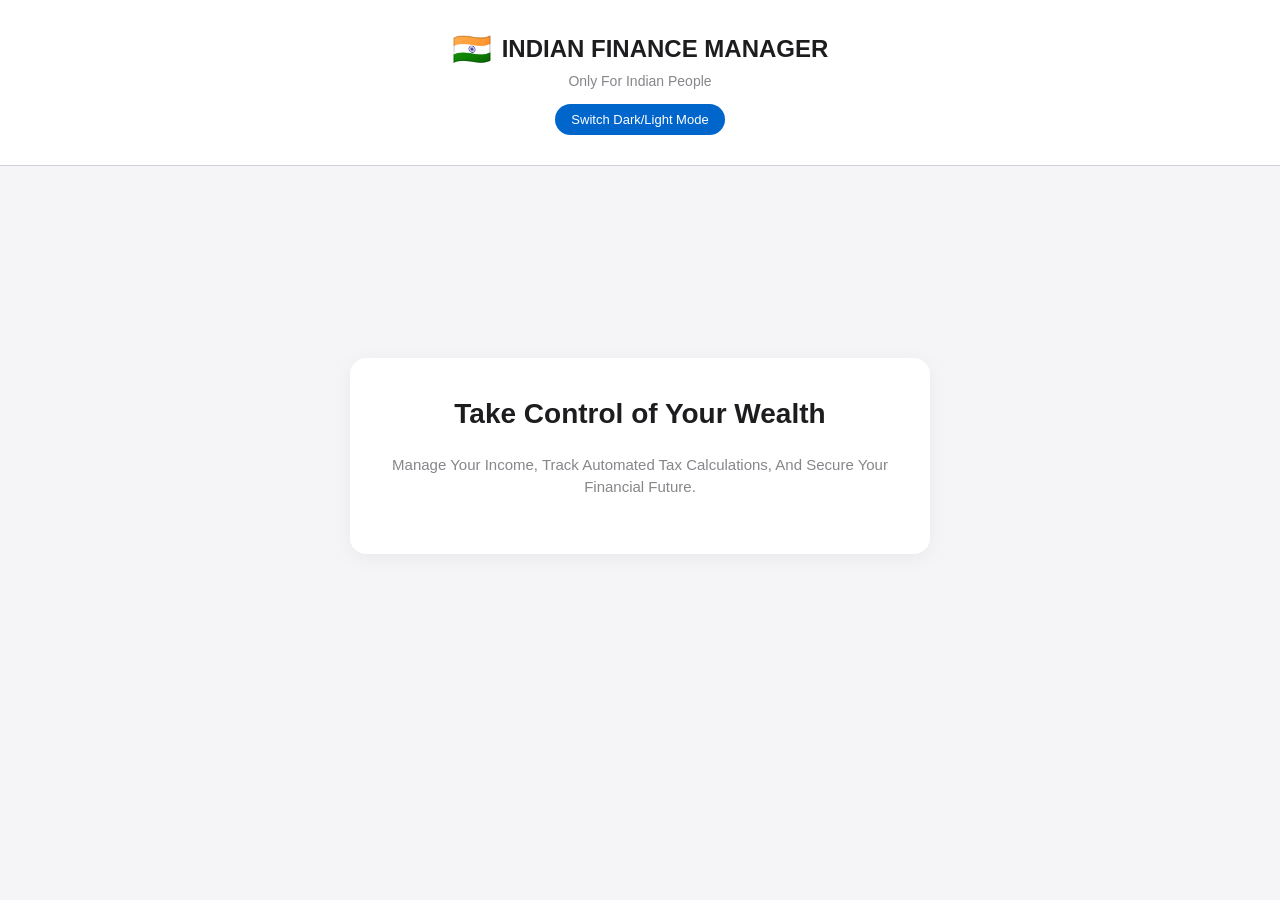
==== index.html @ d1fe307f "Initial commit: Home page UI and dark light mode setup" ====
<!DOCTYPE html>
<html lang="en">
<head>
    <meta charset="UTF-8">
    <meta name="viewport" content="width=device-width, initial-scale=1.0">
    <title>Indian Finance Manager - Home</title>
    <!-- Linking independent CSS file -->
    <link rel="stylesheet" href="style.css" id="theme-stylesheet">
</head>
<body id="main-body-container">

    <!-- Top Header Section with India Logo and Tagline -->
    <header id="top-header-section" class="header-light">
        <div id="logo-container" class="logo-box">
            <span id="india-flag-icon">🇮🇳</span>
            <h1 id="app-title-text">INDIAN FINANCE MANAGER</h1>
        </div>
        <p id="app-tagline-text">Only For Indian People</p>
        
        <!-- Theme Toggle Button -->
        <button id="theme-toggle-btn" onclick="toggleThemeMode()">Switch Dark/Light Mode</button>
    </header>

    <!-- Hero Section -->
    <main id="main-hero-section" class="hero-light">
        <div id="welcome-card-box" class="card-box">
            <h2 id="welcome-heading">Take Control of Your Wealth</h2>
            <p id="welcome-description">Manage Your Income, Track Automated Tax Calculations, And Secure Your Financial Future.</p>
        </div>
    </main>

    <!-- Linking independent JS file -->
    <script src="script.js"></script>
</body>
</html>
---- style.css ----
/* ==========================================
   INDIVIDUAL CSS FOR INDEX.HTML (NO MIXING)
   ========================================== */

/* Default Light Mode Variables */
:root {
    --bg-color: #f5f5f7;
    --text-color: #1d1d1f;
    --header-bg: #ffffff;
    --card-bg: #ffffff;
    --border-color: #d2d2d7;
    --btn-bg: #0066cc;
    --btn-text: #ffffff;
}

/* Global Reset & Apple-Style Font */
body {
    font-family: -apple-system, BlinkMacSystemFont, "Segoe UI", Roboto, Helvetica, Arial, sans-serif;
    background-color: var(--bg-color);
    color: var(--text-color);
    margin: 0;
    padding: 0;
    transition: background-color 0.3s ease, color 0.3s ease; /* Smooth transition for dark mode */
}

/* Header Styling with Unique ID */
#top-header-section {
    padding: 30px 20px;
    background-color: var(--header-bg);
    border-bottom: 1px solid var(--border-color);
    text-align: center;
}

#logo-container {
    display: flex;
    align-items: center;
    justify-content: center;
    gap: 10px;
}

#india-flag-icon {
    font-size: 32px;
}

#app-title-text {
    font-size: 24px;
    font-weight: 700;
    margin: 0;
}

#app-tagline-text {
    font-size: 14px;
    color: #86868b;
    margin-top: 5px;
    margin-bottom: 15px;
}

/* Theme Toggle Button Styling */
#theme-toggle-btn {
    background-color: var(--btn-bg);
    color: var(--btn-text);
    border: none;
    padding: 8px 16px;
    border-radius: 20px;
    font-size: 13px;
    font-weight: 500;
    cursor: pointer;
    transition: opacity 0.2s ease;
}

#theme-toggle-btn:hover {
    opacity: 0.85;
}

/* Hero Section Styling */
#main-hero-section {
    display: flex;
    justify-content: center;
    align-items: center;
    height: 60vh;
    padding: 20px;
}

#welcome-card-box {
    background-color: var(--card-bg);
    padding: 40px;
    border-radius: 16px;
    box-shadow: 0 4px 20px rgba(0, 0, 0, 0.05);
    max-width: 500px;
    width: 100%;
    text-align: center;
}

#welcome-heading {
    font-size: 28px;
    margin-top: 0;
    font-weight: 600;
}

#welcome-description {
    font-size: 15px;
    color: #86868b;
    line-height: 1.5;
}

/* Dark Mode Overrides (Triggered via JS class) */
body.dark-mode-active {
    --bg-color: #000000;
    --text-color: #f5f5f7;
    --header-bg: #1c1c1e;
    --card-bg: #1c1c1e;
    --border-color: #38383a;
    --btn-bg: #0a84ff;
}
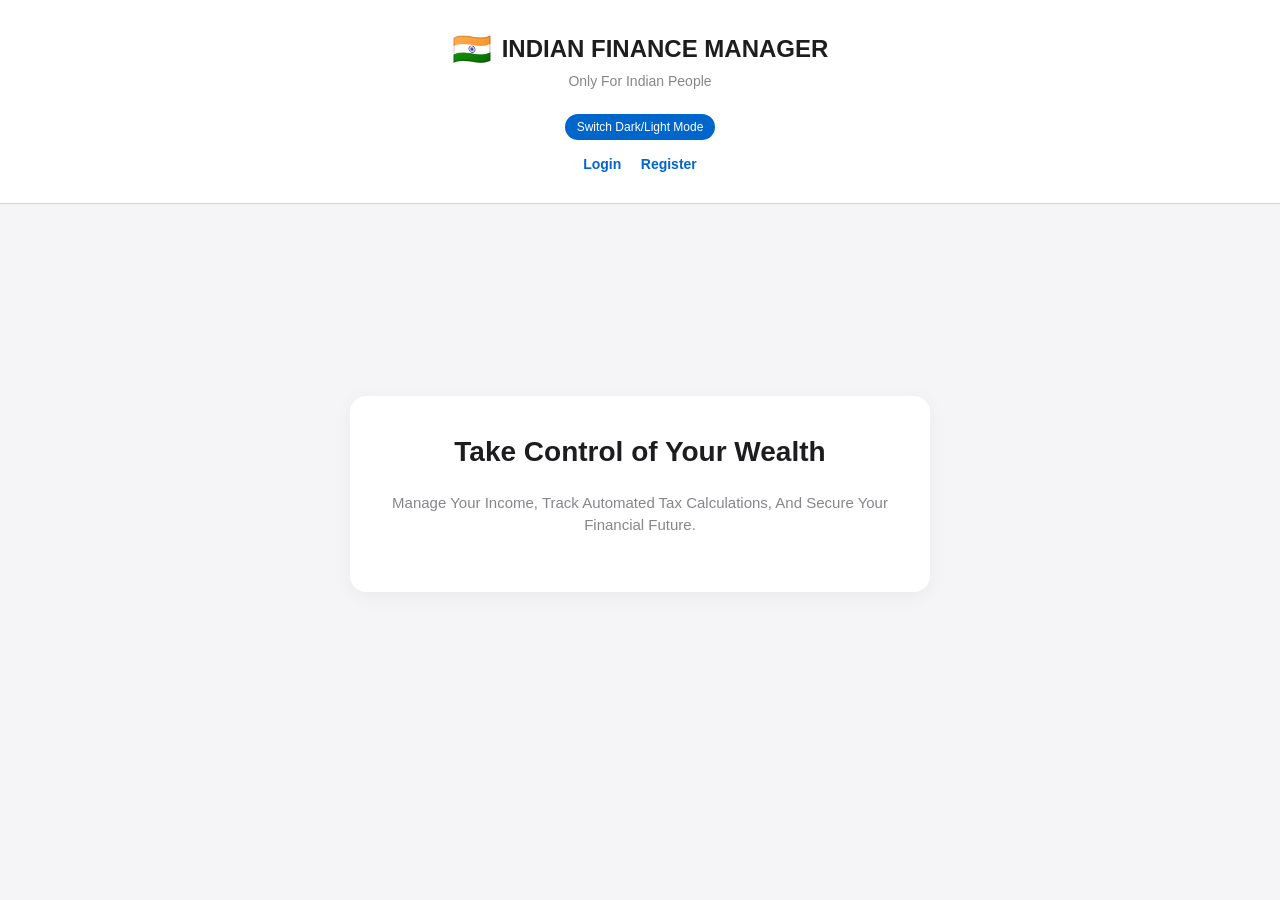
==== commit 97407865: "editing html ,css and js files" ====
--- a/index.html
+++ b/index.html
@@ -19,6 +19,12 @@
         
         <!-- Theme Toggle Button -->
         <button id="theme-toggle-btn" onclick="toggleThemeMode()">Switch Dark/Light Mode</button>
+
+        <!-- Navigation Links to Login and Register Pages -->
+        <div id="nav-links-box" style="margin-top: 15px;">
+            <a href="login.html" style="margin-right: 15px; color: #0066cc; text-decoration: none; font-weight: 600; font-size: 14px;">Login</a>
+            <a href="register.html" style="color: #0066cc; text-decoration: none; font-weight: 600; font-size: 14px;">Register</a>
+        </div>
     </header>
 
     <!-- Hero Section -->
--- a/style.css
+++ b/style.css
@@ -36,6 +36,7 @@
     align-items: center;
     justify-content: center;
     gap: 10px;
+    flex-wrap: wrap; /* Added: Prevents awkward breaking on small mobile screens */
 }
 
 #india-flag-icon {
@@ -55,17 +56,19 @@
     margin-bottom: 15px;
 }
 
-/* Theme Toggle Button Styling */
+/* Compact Theme Toggle Button Styling */
 #theme-toggle-btn {
     background-color: var(--btn-bg);
     color: var(--btn-text);
     border: none;
-    padding: 8px 16px;
-    border-radius: 20px;
-    font-size: 13px;
+    padding: 6px 12px;
+    border-radius: 15px;
+    font-size: 12px;
     font-weight: 500;
     cursor: pointer;
     transition: opacity 0.2s ease;
+    display: inline-block;
+    margin-top: 10px;
 }
 
 #theme-toggle-btn:hover {
@@ -111,4 +114,14 @@
     --card-bg: #1c1c1e;
     --border-color: #38383a;
     --btn-bg: #0a84ff;
+}
+
+/* Mobile Responsive Fix for Smaller Screens */
+@media (max-width: 480px) {
+    #app-title-text {
+        font-size: 19px; /* Scales down smoothly on mobile phones */
+    }
+    #top-header-section {
+        padding: 20px 10px;
+    }
 }
